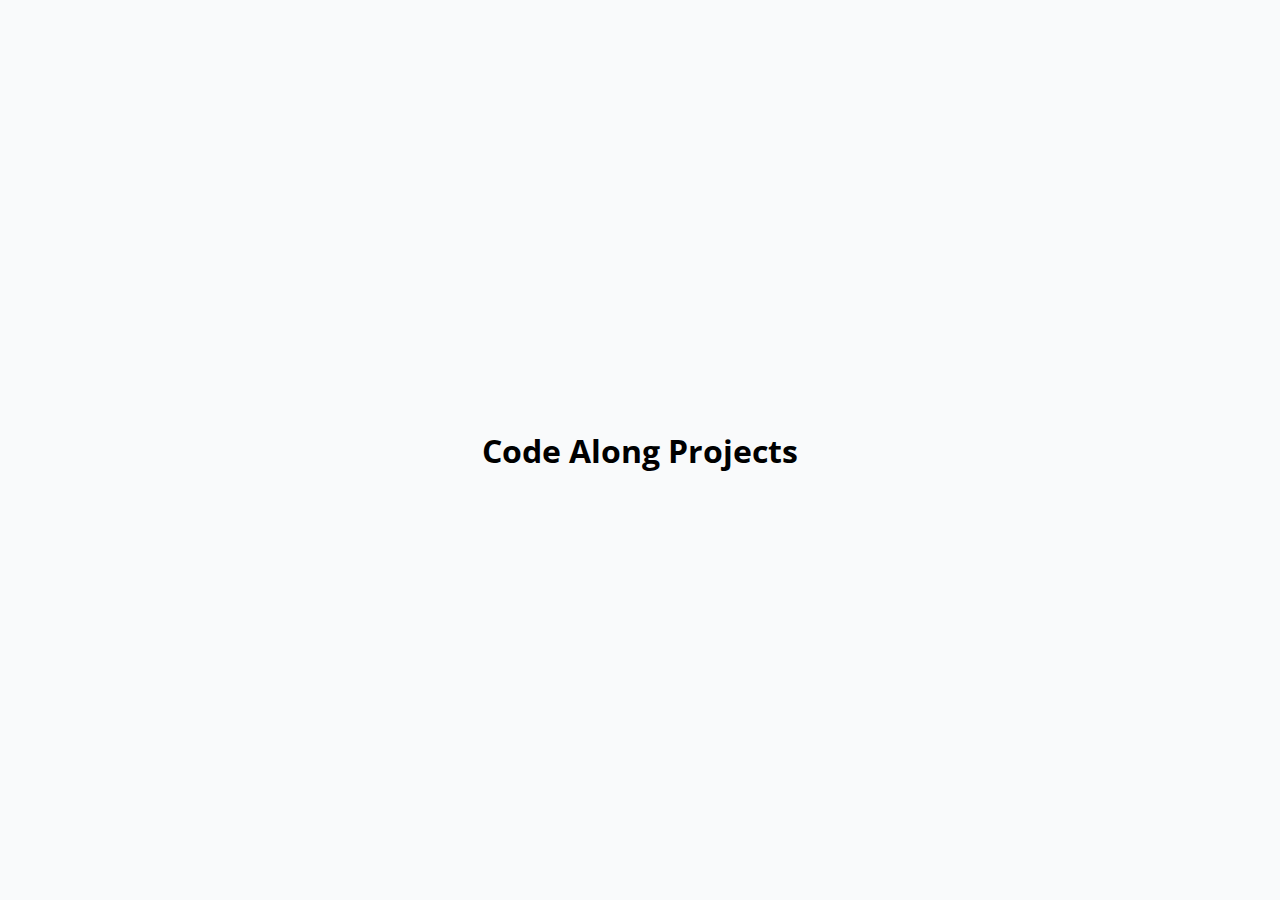
==== index.html @ c9086001 "first code-along project complete, setting up html and css files for main projects list page" ====
<!DOCTYPE html>
<html lang="en">
<head>
  <meta charset="UTF-8">
  <meta http-equiv="X-UA-Compatible" content="IE=edge">
  <meta name="viewport" content="width=device-width, initial-scale=1.0">
  <link rel="stylesheet" href="home-style.css">
  <title>Projects Home</title>
</head>
<body>

  <h1>Code Along Projects</h1>
  
</body>
</html>
---- home-style.css ----
@import url('https://fonts.googleapis.com/css2?family=Open+Sans:ital,wght@0,300;0,400;0,500;0,600;0,700;0,800;1,300;1,400;1,500;1,600;1,700;1,800&display=swap');

* {
  box-sizing: border-box;
}

body {
  background: #f9fafb;
  font-family: 'Open Sans', sans-serif;
  display: flex;
  align-items: center;
  justify-content: center;
  min-height: 100vh;
  margin: 0;
}
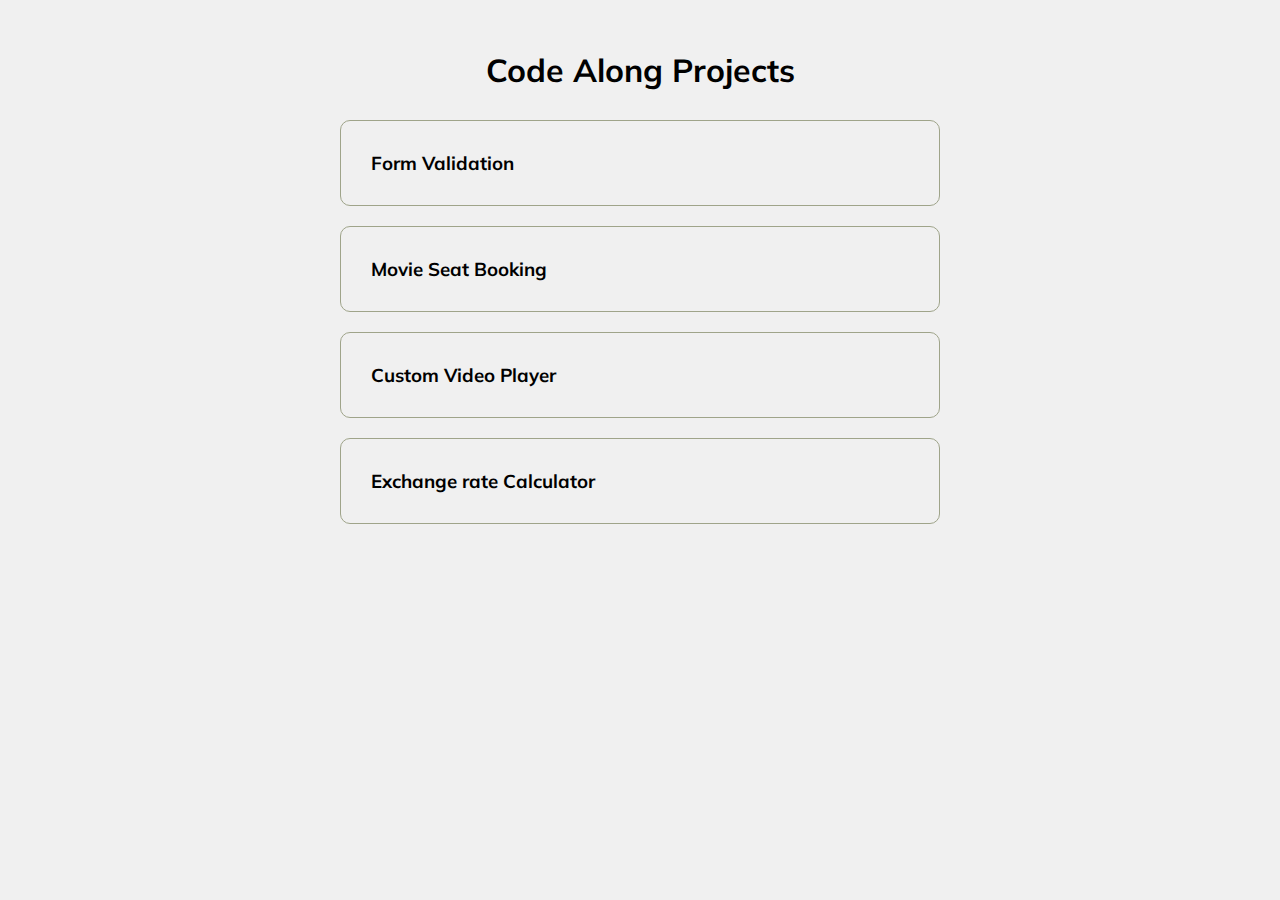
==== commit b517306b: "add starter code and styles for project list index page" ====
--- a/index.html
+++ b/index.html
@@ -4,12 +4,77 @@
   <meta charset="UTF-8">
   <meta http-equiv="X-UA-Compatible" content="IE=edge">
   <meta name="viewport" content="width=device-width, initial-scale=1.0">
-  <link rel="stylesheet" href="home-style.css">
-  <title>Projects Home</title>
+  <link rel="stylesheet" href="https://cdnjs.cloudflare.com/ajax/libs/font-awesome/6.4.0/css/all.min.css" integrity="sha512-iecdLmaskl7CVkqkXNQ/ZH/XLlvWZOJyj7Yy7tcenmpD1ypASozpmT/E0iPtmFIB46ZmdtAc9eNBvH0H/ZpiBw==" crossorigin="anonymous" referrerpolicy="no-referrer" />
+  <link rel="stylesheet" href="project-list-style.css">
+  <title>FAQ</title>
 </head>
 <body>
+  <h1>Code Along Projects</h1>
 
-  <h1>Code Along Projects</h1>
+  <div class="faq-container">
+
+    <div class="faq">
+      <h3 class="faq-title">
+        Form Validation
+      </h3>
+
+      <p class="faq-text">
+        A simple registration form with client side validation for required fields, character length, email format, and password match
+      </p>
+
+      <button class="faq-toggle">
+        <i class="fas fa-plus"></i>
+        <i class="fas fa-times"></i>
+      </button>
+    </div>
+
+    <div class="faq">
+      <h3 class="faq-title">
+        Movie Seat Booking
+      </h3>
+      
+      <p class="faq-text">
+        Coming Soon
+      </p>
+
+      <button class="faq-toggle">
+        <i class="fas fa-plus"></i>
+        <i class="fas fa-times"></i>
+      </button>
+    </div>
+
+    <div class="faq">
+      <h3 class="faq-title">
+        Custom Video Player
+      </h3>
+      
+      <p class="faq-text">
+        Coming Soon
+      </p>
+
+      <button class="faq-toggle">
+        <i class="fas fa-plus"></i>
+        <i class="fas fa-times"></i>
+      </button>
+    </div>
+
+    <div class="faq">
+      <h3 class="faq-title">
+        Exchange rate Calculator
+      </h3>
+      
+      <p class="faq-text">
+        Coming Soon
+      </p>
+
+      <button class="faq-toggle">
+        <i class="fas fa-plus"></i>
+        <i class="fas fa-times"></i>
+      </button>
+    </div>
+
+  </div>
   
+  <script src="project-list-script.js"></script>
 </body>
 </html>--- a/project-list-style.css
+++ b/project-list-style.css
@@ -0,0 +1,107 @@
+@import url('https://fonts.googleapis.com/css2?family=Muli:wght@400;700&display=swap');
+
+* {
+  box-sizing: border-box;
+}
+
+body {
+  font-family: 'Muli', sans-serif;
+  background-color: #f0f0f0;
+}
+
+h1 {
+  margin: 50px 0 30px;
+  text-align: center;
+}
+
+.faq-container {
+  max-width: 600px;
+  margin: 0 auto;
+}
+
+.faq {
+  background-color: transparent;
+  border: 1px solid #9fa48a;
+  border-radius: 10px;
+  margin: 20px 0;
+  padding: 30px;
+  position: relative;
+  overflow: hidden;
+  transition: 0.3s ease;
+}
+
+.faq.active {
+  background-color: #fff;
+  box-shadow: 0 3px 6px rgba(0, 0, 0, 0.1), 0 3px 6px rgba(0, 0, 0, 0.1);
+}
+
+/* .faq.active::before,
+.faq.active::after {
+ content: '\f075';
+ font-family: 'Font Awesome 5 free';
+ color: #2ecc71;
+ font-size: 7rem;
+ position: absolute;
+ opacity: 0.2;
+ top: 20px;
+ left: 20px;
+ z-index: 0;
+} */
+
+.faq.active::before {
+  color: #3498db;
+  top: -10px;
+  left: -30px;
+  transform: rotateY(180deg);
+}
+
+.faq-title {
+  margin: 0 35px 0 0;
+}
+
+.faq-text {
+  display: none;
+  margin: 30px 0 0;
+}
+
+.faq.active .faq-text {
+  display: block;
+}
+
+.faq-toggle {
+  background-color: transparent;
+  border: 0;
+  border-radius: 50%;
+  cursor: pointer;
+  display: flex;
+  align-items: center;
+  justify-content: center;
+  font-size: 16px;
+  padding: 0;
+  position: absolute;
+  top: 30px;
+  right: 30px;
+  height: 30px;
+  width: 30px;
+}
+
+.faq-toggle:focus {
+  outline: 0;
+}
+
+.faq-toggle .fa-times {
+  display: none;
+}
+
+.faq.active .faq-toggle .fa-times {
+  display: block;
+  color: #fff;
+}
+
+.faq.active .faq-toggle .fa-plus {
+  display: none;
+}
+
+.faq.active .faq-toggle {
+  background-color: #9fa4a8;
+}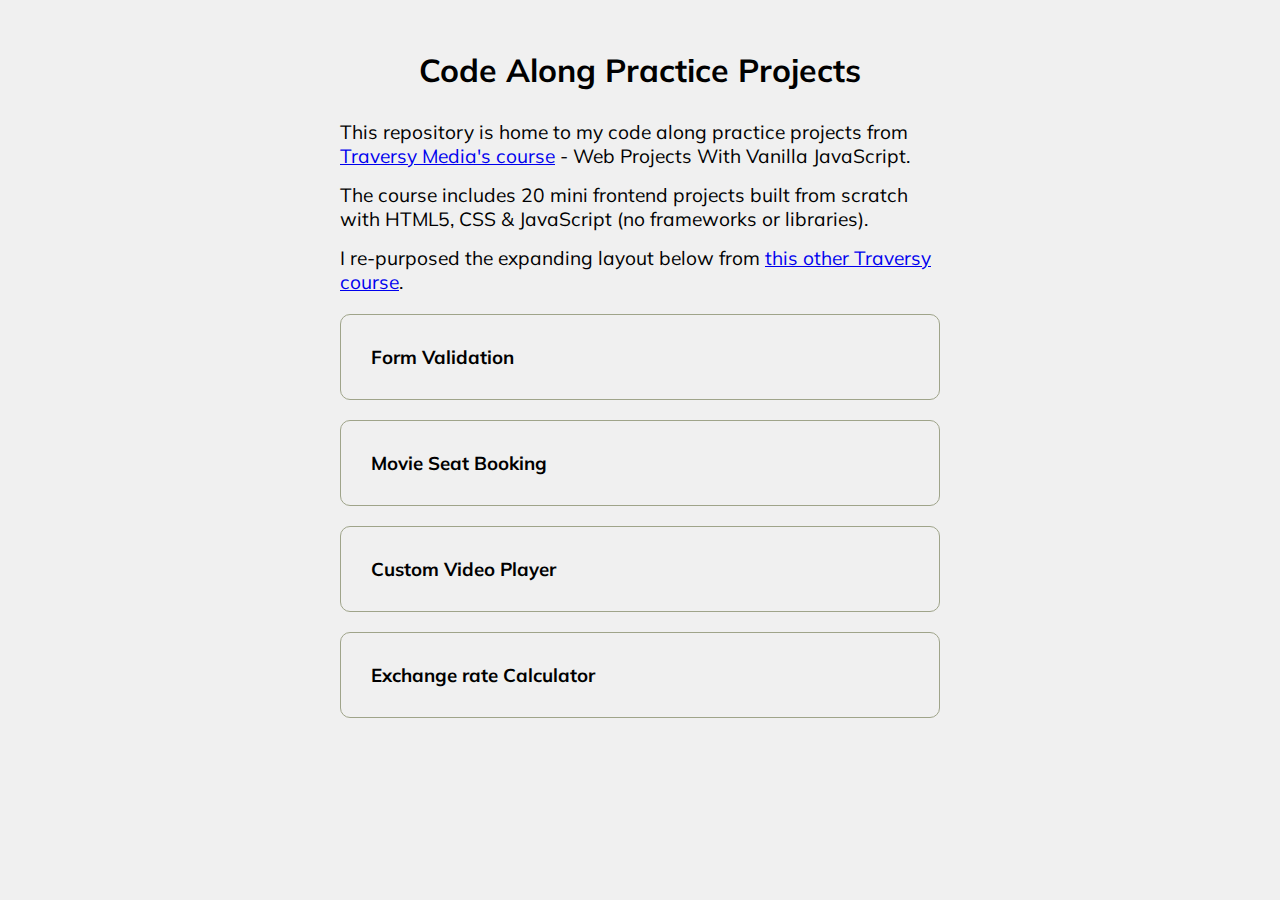
==== commit 95632d9a: "updated project list page with intro section and added starter files for movie seat booking project" ====
--- a/index.html
+++ b/index.html
@@ -9,7 +9,13 @@
   <title>FAQ</title>
 </head>
 <body>
-  <h1>Code Along Projects</h1>
+  <h1>Code Along Practice Projects</h1>
+
+  <p class="intro">This repository is home to my code along practice projects from <a href="https://www.traversymedia.com/20-Vanilla-JavaScript-Projects" target="_blank">Traversy Media's course</a> - Web Projects With Vanilla JavaScript.</p>
+
+  <p class="intro">The course includes 20 mini frontend projects built from scratch with HTML5, CSS & JavaScript (no frameworks or libraries).</p>
+
+  <p class="intro">I re-purposed the expanding layout below from <a href="https://www.traversymedia.com/50-Projects-In-50-Days" target="_blank">this other Traversy course</a>.</p>
 
   <div class="faq-container">
 
--- a/project-list-style.css
+++ b/project-list-style.css
@@ -12,6 +12,12 @@
 h1 {
   margin: 50px 0 30px;
   text-align: center;
+}
+
+.intro {
+  max-width: 600px;
+  margin: 15px auto;
+  font-size: 1.2em;
 }
 
 .faq-container {
